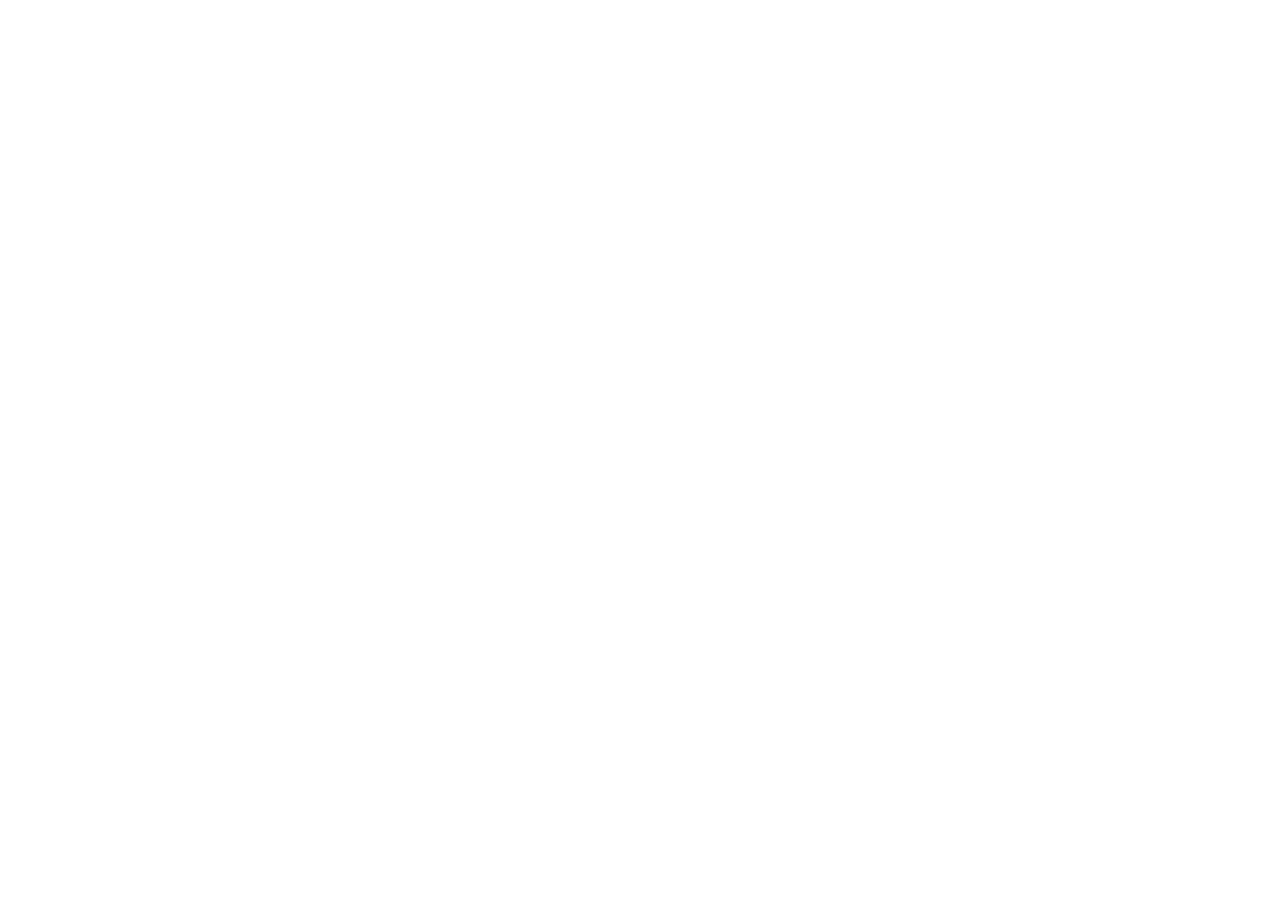
==== Iframe.html @ 044a1897 "first commit" ====
<!doctype html>
<html lang="">
<head>
    <meta charset="UTF-8">
    <meta name="viewport"
          content="width=device-width, user-scalable=no, initial-scale=1.0, maximum-scale=1.0, minimum-scale=1.0">
    <meta http-equiv="X-UA-Compatible" content="ie=edge">
    <title>Iframe</title>
</head>
<body>



</body>
</html>
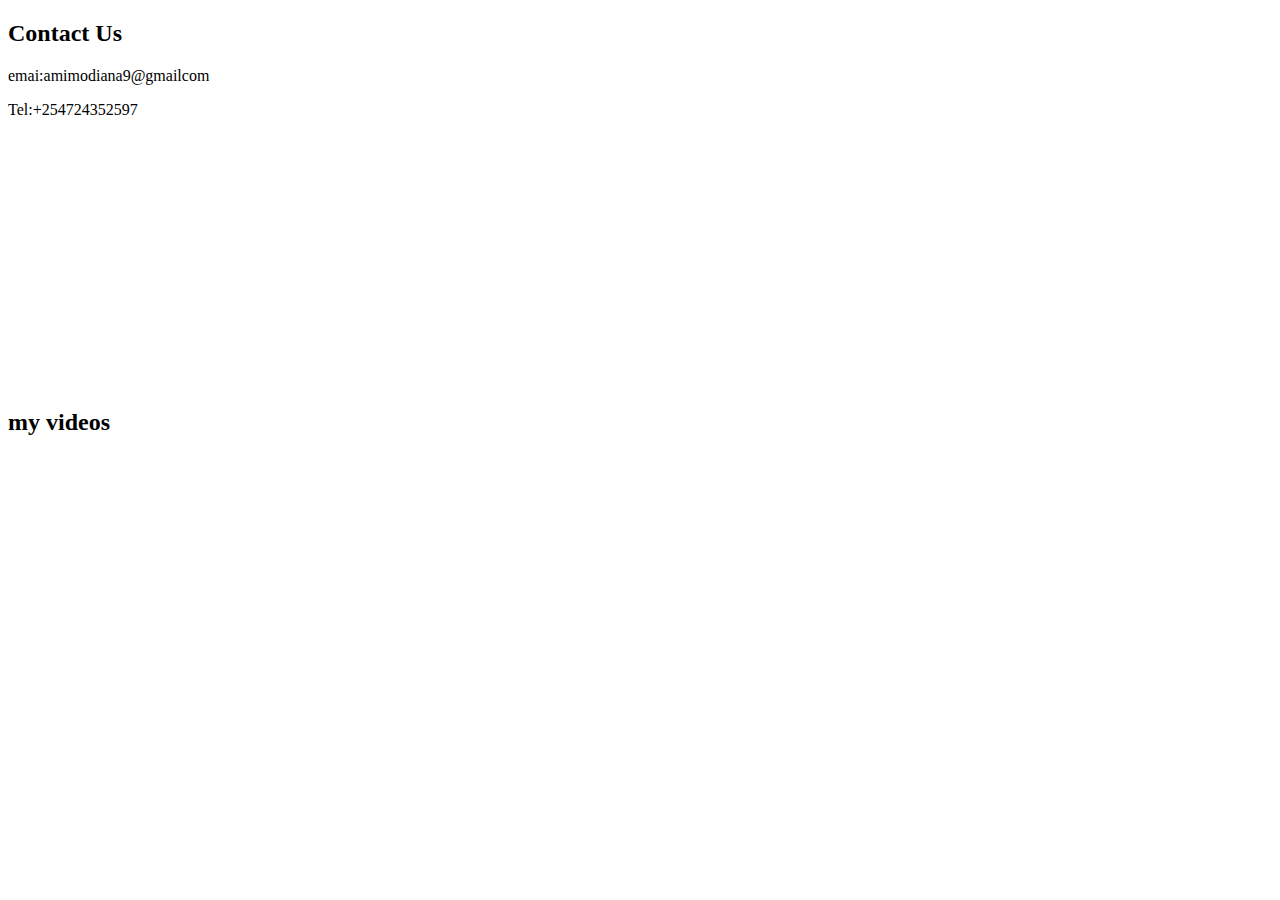
==== commit 414f51f7: "changes you made" ====
--- a/Iframe.html
+++ b/Iframe.html
@@ -8,7 +8,15 @@
     <title>Iframe</title>
 </head>
 <body>
+<h2>Contact Us</h2>
+<p>emai:amimodiana9@gmailcom</p>
+<p>Tel:+254724352597</p>
 
+    <iframe src="https://www.google.com/maps/embed?pb=!1m18!1m12!1m3!1d3988.7727669220044!2d36.834687873500826!3d-1.3117276356513758!2m3!1f0!2f0!3f0!3m2!1i1024!2i768!4f13.1!3m3!1m2!1s0x182f118df31c9cf3%3A0x800012b37e96c45d!2sMuhindi%20Mweusi%20Supermarket%2C%20South%20B!5e0!3m2!1sen!2ske!4v1730270260830!5m2!1sen!2ske" width="400" height="250" style="border:0;" allowfullscreen="" loading="lazy" referrerpolicy="no-referrer-when-downgrade"></iframe>
+
+<h2>my videos</h2>
+<iframe width="560" height="315" src="https://www.youtube.com/embed/Qs3i_eVBUNU?si=JjQPJd5ifNyda3zA" title="YouTube video player" frameborder="0" allow="accelerometer; autoplay; clipboard-write; encrypted-media; gyroscope; picture-in-picture; web-share" referrerpolicy="strict-origin-when-cross-origin" allowfullscreen></iframe>
+<iframe width="560" height="315" src="https://www.youtube.com/embed/uI8bKu7kIX8?si=IID9I236Kk4dJJVo" title="YouTube video player" frameborder="0" allow="accelerometer; autoplay; clipboard-write; encrypted-media; gyroscope; picture-in-picture; web-share" referrerpolicy="strict-origin-when-cross-origin" allowfullscreen></iframe>
 
 
 </body>
